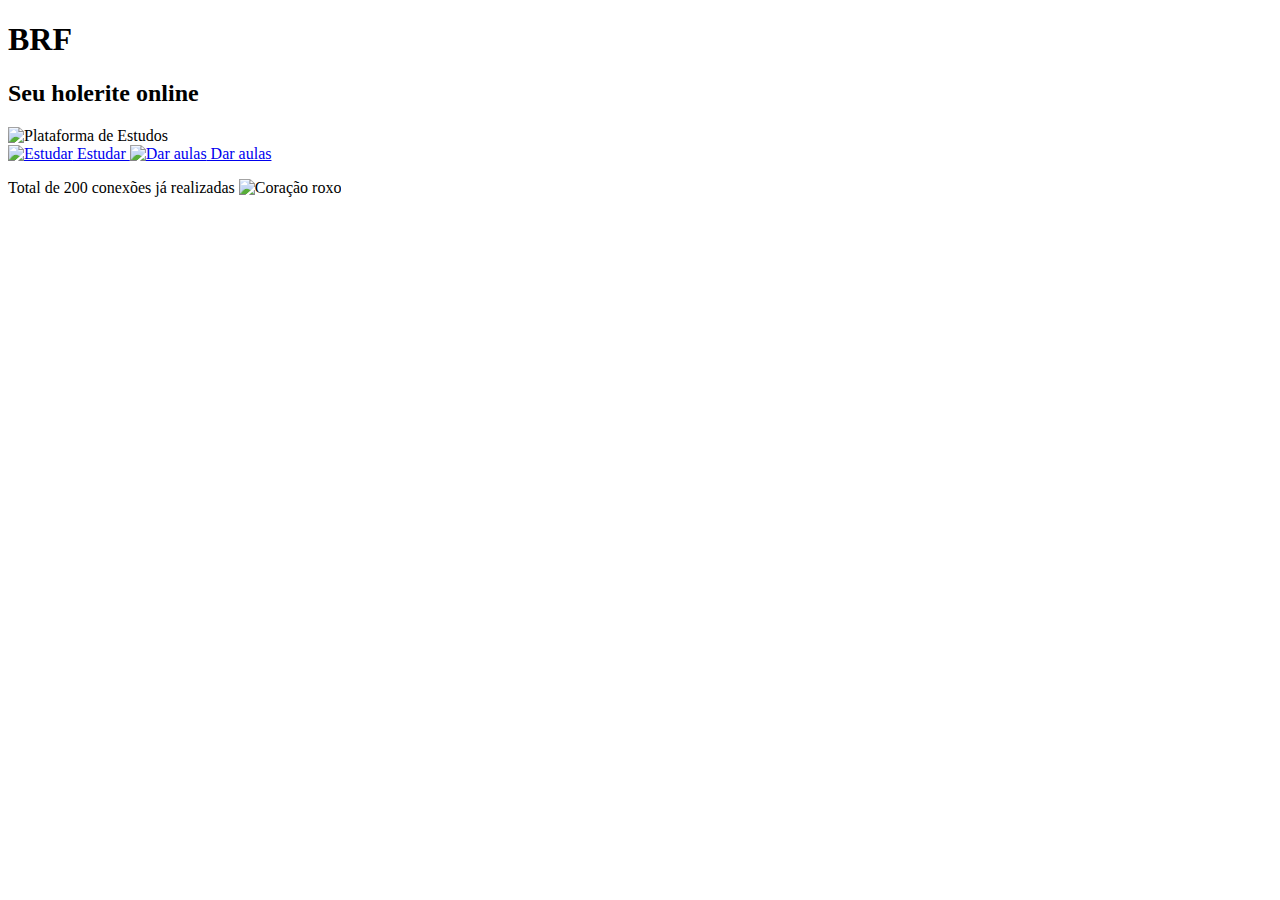
==== src/views/index.html @ 3b09b39c "he" ====
<!DOCTYPE html> <!-- Aqui é o nosso identificador de versão do HTML, todo site antes de abrir precisa saber. -->
<html lang="pt_br"> <!-- lange é um atributo da nossa tag-->
<!-- Isso aqui /\ é uma tag html , toda tag sempre que aberta deve ser fechada, caso contrário: erros.-->
<!--
    HTML - HyperText Markup Language, é uma linguagem de marcação de hypertexto (não é de programação)
-->
<head>
    <!--Abaixo temos a tag "meta", ela define propriedades específicas da página, existem inúmeros dela-->
    <meta charset="UTF-8"> <!--Esse charset é basicamente o encoding da página, qual tipo de texto ele aceita-->
    <meta name="viewport" content="width=device-width, initial-scale=1.0"> <!--Faz com que seja possível a mudança de escala da tela-->
    <title>Proffy | Sua plataforma de estudos</title> <!--Aparece lá no título da página-->
    
    <meta name="theme-color" content="#8257E5">

    <link rel="shortcut icon" href="/images/favicon.png" type="image/png">

    <!--Dentro de style nós podemos configurar cada uma das tags com seus devidos atributos por meio dos seletores-->
    <!--Dentro de style também é possível criar Classes, basta colocar .NOME_CLASSE e dentro dela definir o que deve ser feito.-->
    <!--<style></style> -->
    
    <!-- Para linkar nosso CSS -->
    <link rel="stylesheet" href="/styles/main.css">
    <link rel="stylesheet" href="/styles/partials/page_landing.css">

    <!--Está indo lá no google e pegando as fontes que queremos-->
    <link href="https://fonts.googleapis.com/css2?family=Archivo:wght@400;700&amp;family=Poppins:wght@400;600&amp;display=swap" rel="stylesheet">
    
</head>
<body id="page_landing">

    <div id="container"> <!--Não tem significado nenhum, é apenas para demarcar-->


        <div class="logo_container">
            <!--<img src="/images/logo.svg" alt="LogoProffy"> <!--Source da imagem e caso não tenha uma escrita alternativa-->
            <h1>BRF</h1>
            <h2>Seu holerite online</h2>
        </div>

        <img class="hero_image" src="/images/landing.svg" alt="Plataforma de Estudos">

        <div class="buttons_container">
            <a class = "study" href="study"><!-- Colocamos o link desejado dentro de Href para sermos redirecionados -->
                <img src="/images/icons/study.svg" alt="Estudar">
                Estudar
            </a> 
            <a class = "give_classes" href="give_classes"><!-- Colocamos o link desejado dentro de Href para sermos redirecionados -->
                <img src="/images/icons/give-classes.svg" alt="Dar aulas">
                Dar aulas
            </a> 
        </div>

        <p class="total_connections">
            Total de 200 conexões já realizadas
            <img src="/images/icons/purple-heart.svg" alt="Coração roxo">
        </p>

    </div>


</body>
</html>
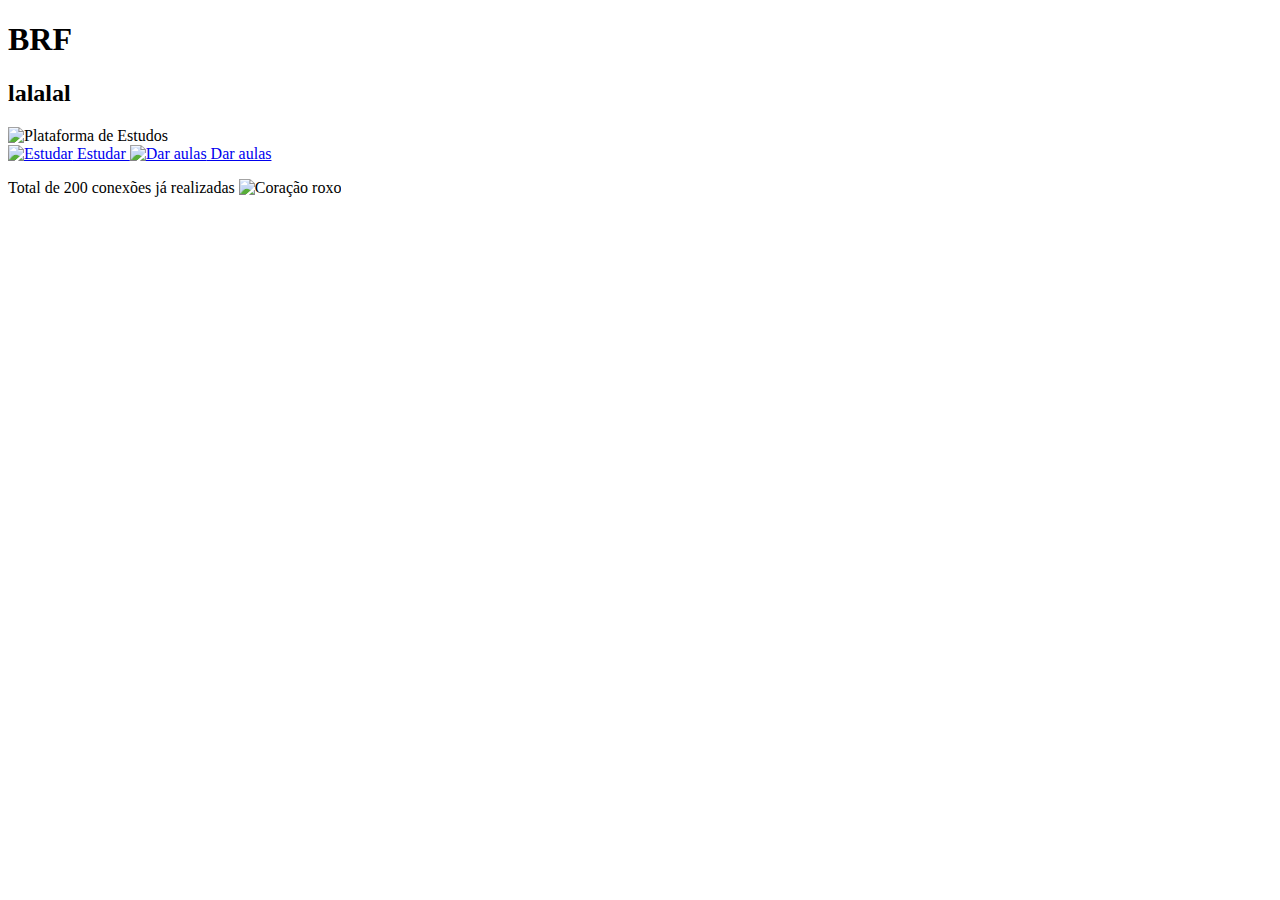
==== commit 097535c4: "Alteração de subtitulo" ====
--- a/src/views/index.html
+++ b/src/views/index.html
@@ -34,7 +34,7 @@
         <div class="logo_container">
             <!--<img src="/images/logo.svg" alt="LogoProffy"> <!--Source da imagem e caso não tenha uma escrita alternativa-->
             <h1>BRF</h1>
-            <h2>Seu holerite online</h2>
+            <h2>lalalal</h2>
         </div>
 
         <img class="hero_image" src="/images/landing.svg" alt="Plataforma de Estudos">
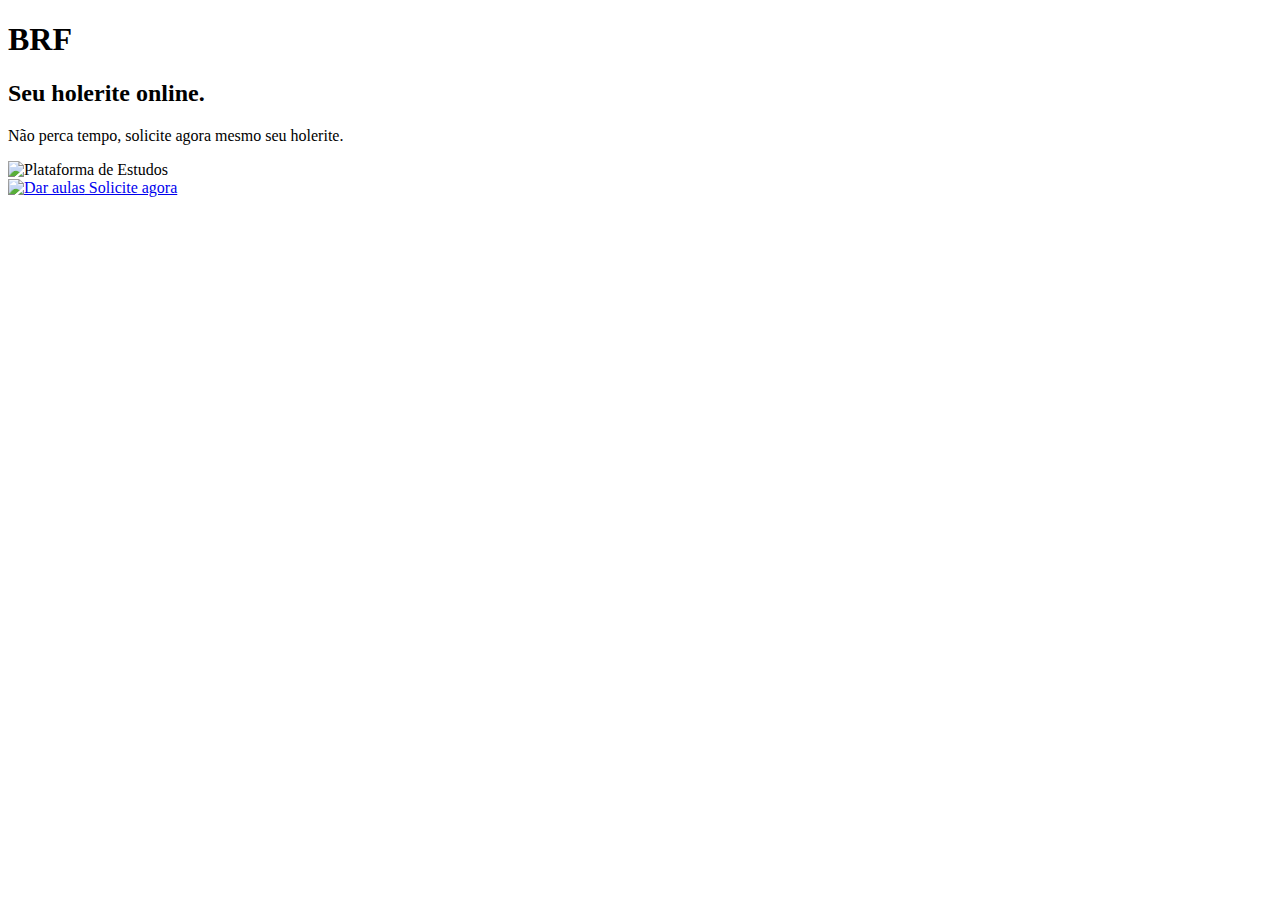
==== commit b70dfd34: "Alterações" ====
--- a/src/views/index.html
+++ b/src/views/index.html
@@ -34,26 +34,18 @@
         <div class="logo_container">
             <!--<img src="/images/logo.svg" alt="LogoProffy"> <!--Source da imagem e caso não tenha uma escrita alternativa-->
             <h1>BRF</h1>
-            <h2>lalalal</h2>
+            <h2>Seu holerite online.</h2>
+            <p>Não perca tempo, solicite agora mesmo seu holerite.</p>
         </div>
 
         <img class="hero_image" src="/images/landing.svg" alt="Plataforma de Estudos">
 
         <div class="buttons_container">
-            <a class = "study" href="study"><!-- Colocamos o link desejado dentro de Href para sermos redirecionados -->
-                <img src="/images/icons/study.svg" alt="Estudar">
-                Estudar
-            </a> 
             <a class = "give_classes" href="give_classes"><!-- Colocamos o link desejado dentro de Href para sermos redirecionados -->
                 <img src="/images/icons/give-classes.svg" alt="Dar aulas">
-                Dar aulas
+                Solicite agora
             </a> 
         </div>
-
-        <p class="total_connections">
-            Total de 200 conexões já realizadas
-            <img src="/images/icons/purple-heart.svg" alt="Coração roxo">
-        </p>
 
     </div>
 
